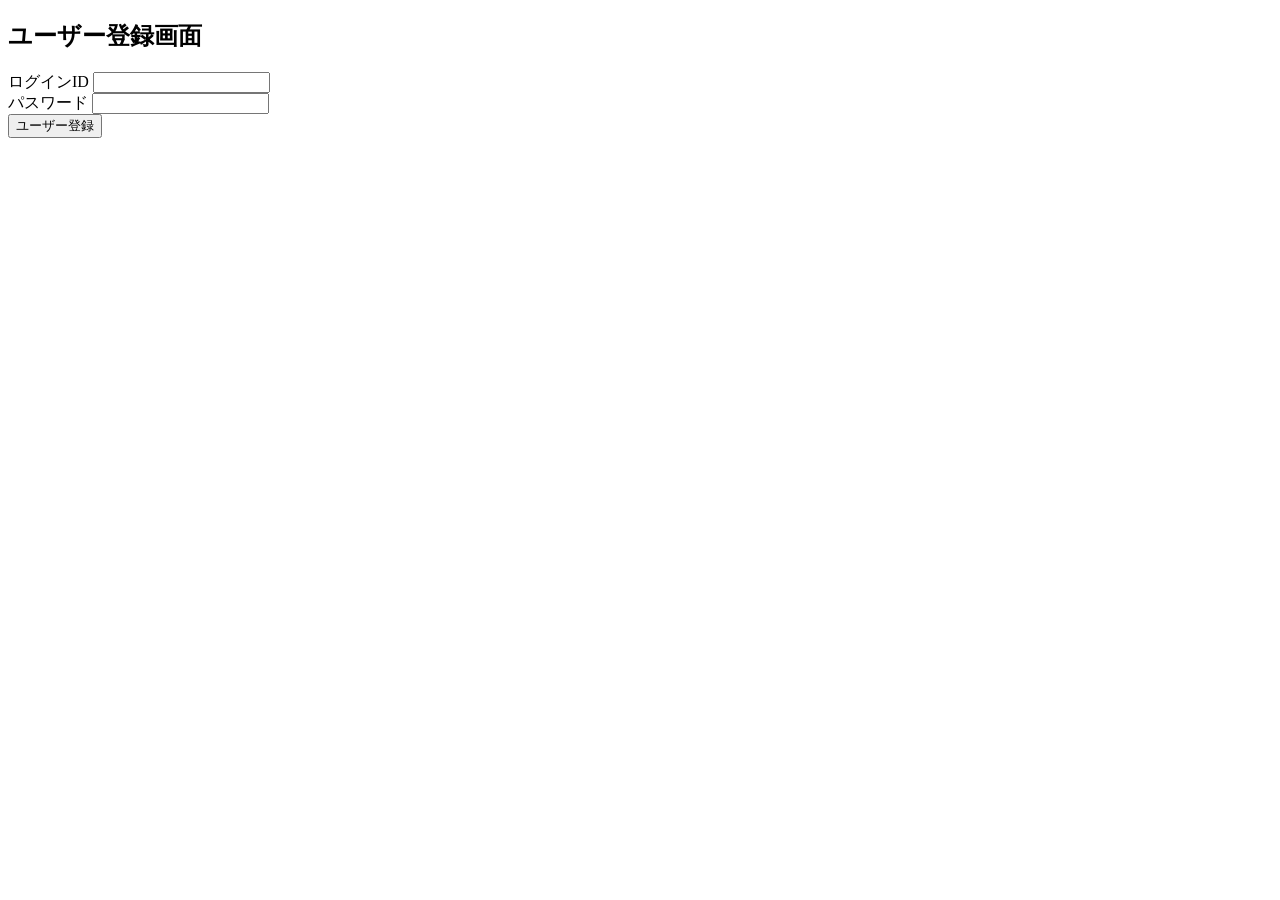
==== SampleWeb/src/main/resources/templates/signup.html @ 984e2bae "サインアップ用のHTML作成" ====
<!DOCTYPE html>
<html xmlns:th="http://www.thymeleaf.org">

<head>
	<meta charset="UTF-8">
	<title>ユーザー登録画面</title>
</head>

<body>
	<h2>ユーザー登録画面</h2>
	<span th:text="${errorMsg}"></span>
	<form th:action="@{signup}" method="post" th:object="${signupForm}">
		<div>
			<label>ログインID</label>
			<input type="text" th:field="*{loginId}">
		</div>
		<div>
		<label>パスワード</label>
		<input type="password" th:field="*{password}">
		</div>
		<div>
			<input type="submit" value="ユーザー登録">
		</div>
	</form>

</body>

</html>
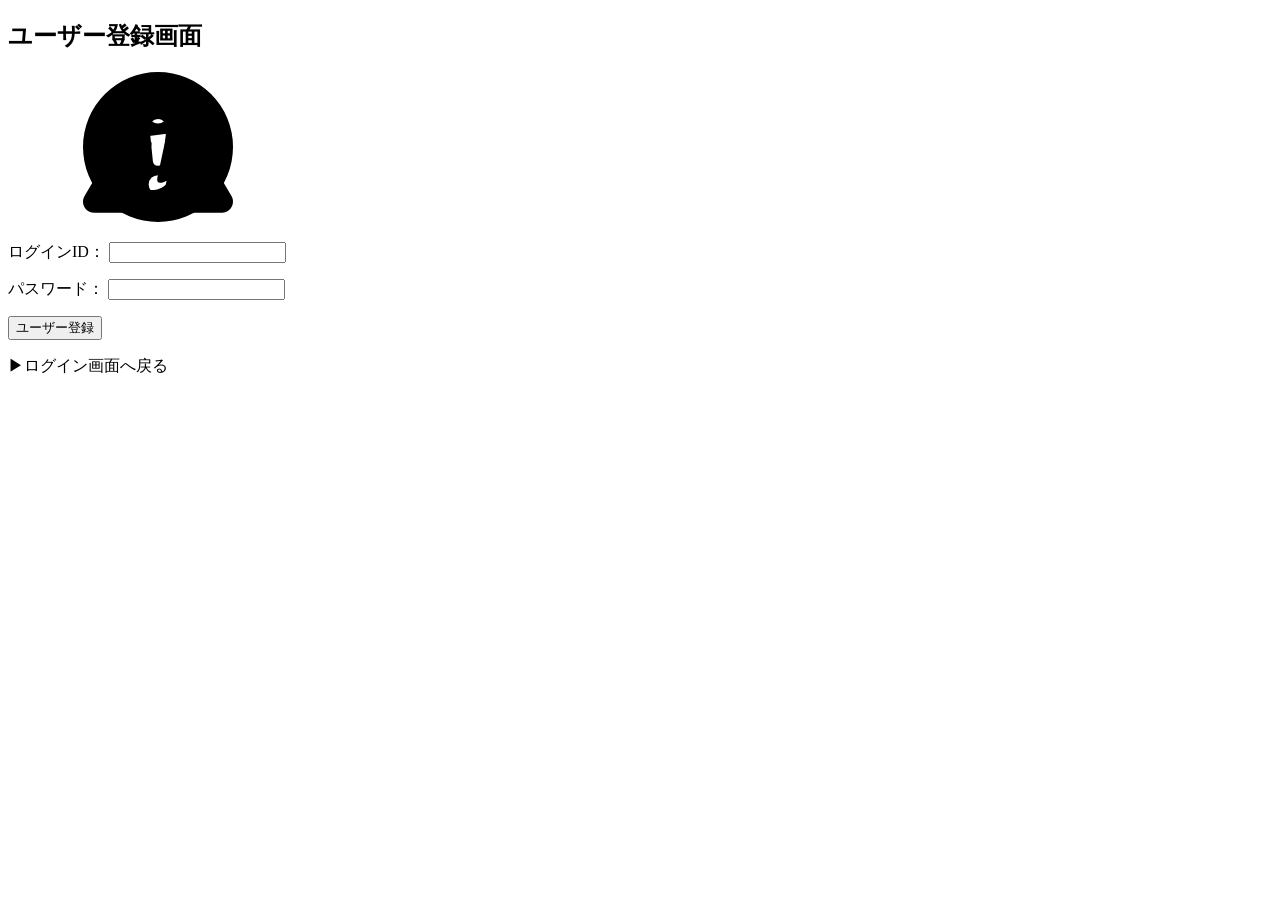
==== commit 7e3b2a0a: "Bootstrapを使ってCSSの追記" ====
--- a/SampleWeb/src/main/resources/templates/signup.html
+++ b/SampleWeb/src/main/resources/templates/signup.html
@@ -2,27 +2,53 @@
 <html xmlns:th="http://www.thymeleaf.org">
 
 <head>
+	<link rel="stylesheet" type="text/css" th:href="@{/webjars/bootstrap/5.3.3/css/bootstrap.min.css}">
+	<script type="text/javascript" th:src="@{/webjars/jquery/3.7.1/jquery.min.js}"></script>
 	<meta charset="UTF-8">
 	<title>ユーザー登録画面</title>
 </head>
 
 <body>
-	<h2>ユーザー登録画面</h2>
-	<span th:text="${errorMsg}"></span>
-	<form th:action="@{signup}" method="post" th:object="${signupForm}">
-		<div>
-			<label>ログインID</label>
-			<input type="text" th:field="*{loginId}">
+	<svg xmlns="http://www.w3.org/2000/svg" style="display: none;">
+		<symbol id="check-circle-fill" viewBox="0 0 16 16">
+			<path
+				d="M16 8A8 8 0 1 1 0 8a8 8 0 0 1 16 0zm-3.97-3.03a.75.75 0 0 0-1.08.022L7.477 9.417 5.384 7.323a.75.75 0 0 0-1.06 1.06L6.97 11.03a.75.75 0 0 0 1.079-.02l3.992-4.99a.75.75 0 0 0-.01-1.05z" />
+		</symbol>
+		<symbol id="info-fill" viewBox="0 0 16 16">
+			<path
+				d="M8 16A8 8 0 1 0 8 0a8 8 0 0 0 0 16zm.93-9.412-1 4.705c-.07.34.029.533.304.533.194 0 .487-.07.686-.246l-.088.416c-.287.346-.92.598-1.465.598-.703 0-1.002-.422-.808-1.319l.738-3.468c.064-.293.006-.399-.287-.47l-.451-.081.082-.381 2.29-.287zM8 5.5a1 1 0 1 1 0-2 1 1 0 0 1 0 2z" />
+		</symbol>
+		<symbol id="exclamation-triangle-fill" viewBox="0 0 16 16">
+			<path
+				d="M8.982 1.566a1.13 1.13 0 0 0-1.96 0L.165 13.233c-.457.778.091 1.767.98 1.767h13.713c.889 0 1.438-.99.98-1.767L8.982 1.566zM8 5c.535 0 .954.462.9.995l-.35 3.507a.552.552 0 0 1-1.1 0L7.1 5.995A.905.905 0 0 1 8 5zm.002 6a1 1 0 1 1 0 2 1 1 0 0 1 0-2z" />
+		</symbol>
+	</svg>
+	<div class="container-fluid">
+		<h2>ユーザー登録画面</h2>
+		<div class="alert d-flex align-items-center" th:classappend="|${isError}?'alert-danger':'alert-primary'}|"
+			role="alert">
+			<svg class="bi flex-shrink-0 me-2" role="img" aria-label="Info:">
+				<use xlink:href="#exclamation-triangle-fill"/><!-- error -->
+				<use xlink:href="#info-fill" th:if="${isError}"  /><!-- 登録完了-->
+				<span th:text="${message}" th:unless="${isError}" ></span>
+			</svg>
+
 		</div>
-		<div>
-		<label>パスワード</label>
-		<input type="password" th:field="*{password}">
-		</div>
-		<div>
-			<input type="submit" value="ユーザー登録">
-		</div>
-	</form>
-
+		<form th:action="@{signup}" method="post" th:object="${signupForm}">
+			<div class="form-group">
+				<div class="col-3 col-md-2 col-xxl-1">
+					<p><label for="loginId">ログインID：</label>
+						<input class="form-control" type="text" th:field="*{loginId}">
+				</div>
+				<div class="col-3 col-md-2 col-xxl-1">
+					<p><label for="password">パスワード：</label>
+						<input class="form-control" type="password" th:field="*{password}">
+				</div>
+			</div>
+			<p><input class="btn btn-primary" type="submit" value="ユーザー登録">
+		</form>
+		<a th:href="@{/login}">▶ログイン画面へ戻る</a>
+	</div>
 </body>
 
 </html>
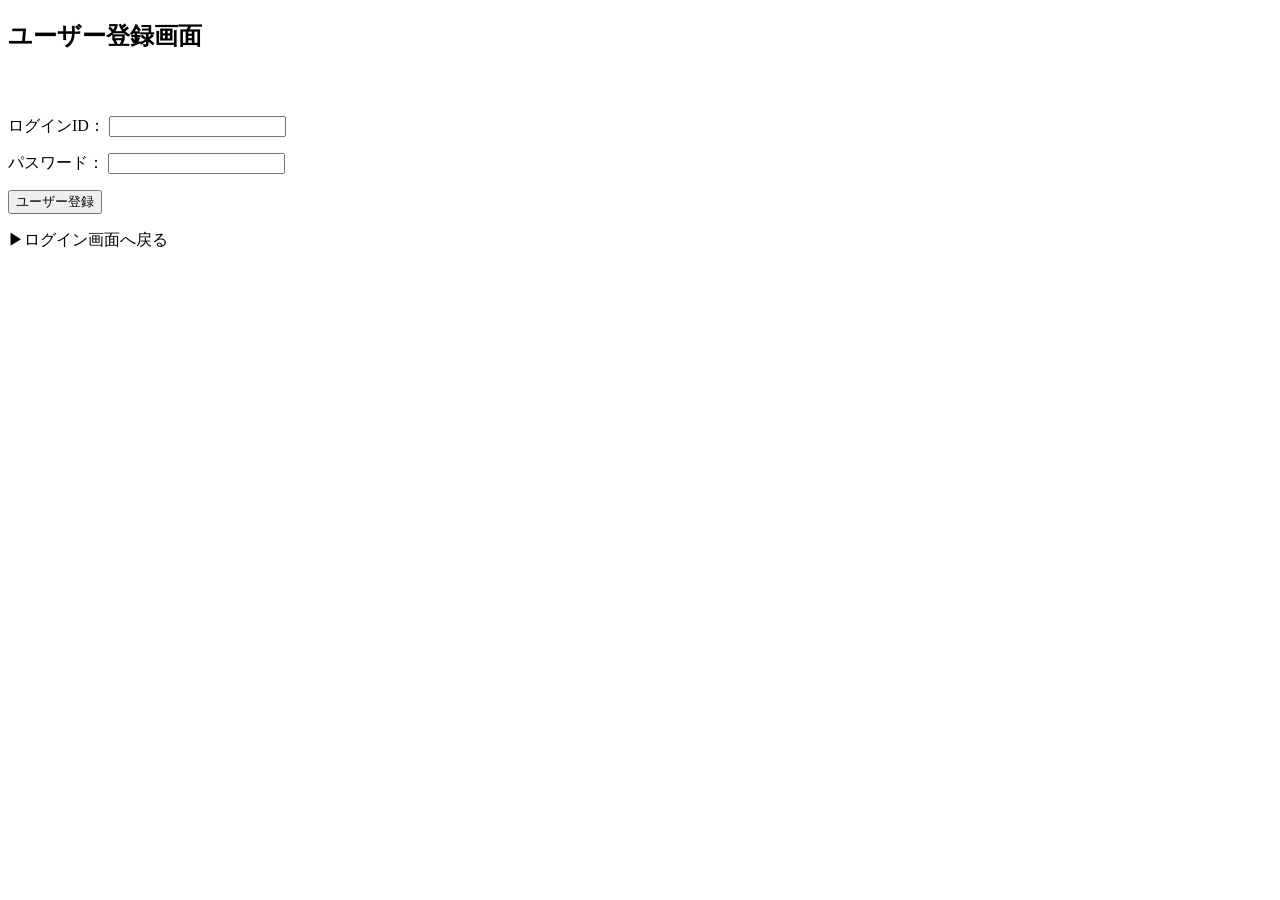
==== commit 323e996c: "BootStrapによるアラートの実装" ====
--- a/SampleWeb/src/main/resources/templates/signup.html
+++ b/SampleWeb/src/main/resources/templates/signup.html
@@ -2,38 +2,23 @@
 <html xmlns:th="http://www.thymeleaf.org">
 
 <head>
-	<link rel="stylesheet" type="text/css" th:href="@{/webjars/bootstrap/5.3.3/css/bootstrap.min.css}">
-	<script type="text/javascript" th:src="@{/webjars/jquery/3.7.1/jquery.min.js}"></script>
 	<meta charset="UTF-8">
 	<title>ユーザー登録画面</title>
 </head>
-
 <body>
-	<svg xmlns="http://www.w3.org/2000/svg" style="display: none;">
-		<symbol id="check-circle-fill" viewBox="0 0 16 16">
-			<path
-				d="M16 8A8 8 0 1 1 0 8a8 8 0 0 1 16 0zm-3.97-3.03a.75.75 0 0 0-1.08.022L7.477 9.417 5.384 7.323a.75.75 0 0 0-1.06 1.06L6.97 11.03a.75.75 0 0 0 1.079-.02l3.992-4.99a.75.75 0 0 0-.01-1.05z" />
-		</symbol>
-		<symbol id="info-fill" viewBox="0 0 16 16">
-			<path
-				d="M8 16A8 8 0 1 0 8 0a8 8 0 0 0 0 16zm.93-9.412-1 4.705c-.07.34.029.533.304.533.194 0 .487-.07.686-.246l-.088.416c-.287.346-.92.598-1.465.598-.703 0-1.002-.422-.808-1.319l.738-3.468c.064-.293.006-.399-.287-.47l-.451-.081.082-.381 2.29-.287zM8 5.5a1 1 0 1 1 0-2 1 1 0 0 1 0 2z" />
-		</symbol>
-		<symbol id="exclamation-triangle-fill" viewBox="0 0 16 16">
-			<path
-				d="M8.982 1.566a1.13 1.13 0 0 0-1.96 0L.165 13.233c-.457.778.091 1.767.98 1.767h13.713c.889 0 1.438-.99.98-1.767L8.982 1.566zM8 5c.535 0 .954.462.9.995l-.35 3.507a.552.552 0 0 1-1.1 0L7.1 5.995A.905.905 0 0 1 8 5zm.002 6a1 1 0 1 1 0 2 1 1 0 0 1 0-2z" />
-		</symbol>
-	</svg>
+	<div th:insert="~{common/sourceList::sourceList}"></div>
+	<div th:replace="~{common/messageIcon::messageIcon}"></div>
 	<div class="container-fluid">
 		<h2>ユーザー登録画面</h2>
-		<div class="alert d-flex align-items-center" th:classappend="|${isError}?'alert-danger':'alert-primary'}|"
-			role="alert">
-			<svg class="bi flex-shrink-0 me-2" role="img" aria-label="Info:">
-				<use xlink:href="#exclamation-triangle-fill"/><!-- error -->
-				<use xlink:href="#info-fill" th:if="${isError}"  /><!-- 登録完了-->
-				<span th:text="${message}" th:unless="${isError}" ></span>
+		<div class="alert d-flex align-items-center" th:classappend="|${isError ?'alert-danger':'alert-primary'}|"
+			role="alert" th:if="${message != null}">
+			<svg class="bi flex-shrink-0 me-2" width="24" height="24" role="img" aria-label="Info:">
+				<use xlink:href="#exclamation-triangle-fill" th:if="${isError}" />
+				<use  xlink:href="#info-fill" th:unless="${isError}" />
 			</svg>
+			<span th:text="${message}"></span>
+		</div>
 
-		</div>
 		<form th:action="@{signup}" method="post" th:object="${signupForm}">
 			<div class="form-group">
 				<div class="col-3 col-md-2 col-xxl-1">
